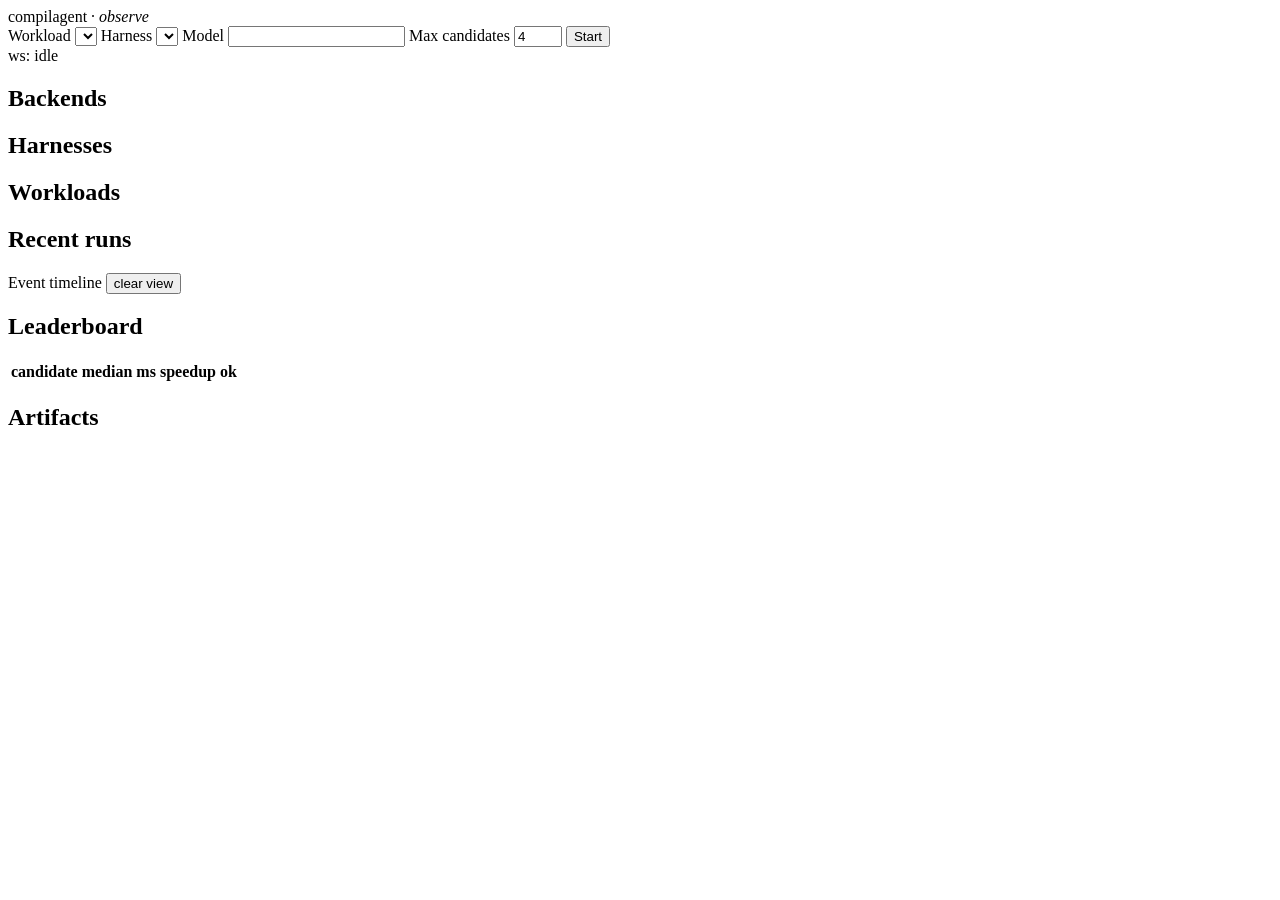
==== src/compilagent/integrations/observation_ui/static/index.html @ ee363d2c "fix pydantic_ai integration" ====
<!doctype html>
<html lang="en">
<head>
  <meta charset="utf-8" />
  <meta name="viewport" content="width=device-width, initial-scale=1" />
  <title>compilagent · observe</title>
  <link rel="stylesheet" href="/assets/styles.css" />
</head>
<body>
  <header id="topbar">
    <div class="brand">
      <span class="dot"></span>
      compilagent · <em>observe</em>
    </div>
    <form id="run-form">
      <label>Workload
        <select id="sel-workload"></select>
      </label>
      <label>Harness
        <select id="sel-harness"></select>
      </label>
      <label>Model
        <input id="inp-model" type="text" autocomplete="off" />
      </label>
      <label>Max candidates
        <input id="inp-candidates" type="number" min="1" max="32" step="1" value="4" />
      </label>
      <button id="btn-start" type="submit">Start</button>
    </form>
    <div class="status">
      <span id="run-id-chip" class="chip" hidden></span>
      <span id="ws-state" class="chip dim">ws: idle</span>
    </div>
  </header>

  <main id="layout">
    <aside id="sidebar">
      <section>
        <h2>Backends <span id="count-backends" class="count"></span></h2>
        <ul id="list-backends" class="thin-list"></ul>
      </section>
      <section>
        <h2>Harnesses <span id="count-harnesses" class="count"></span></h2>
        <ul id="list-harnesses" class="thin-list"></ul>
      </section>
      <section>
        <h2>Workloads <span id="count-workloads" class="count"></span></h2>
        <ul id="list-workloads" class="thin-list"></ul>
        <button id="btn-show-source" class="ghost-btn" hidden>view source</button>
      </section>
      <section id="diagnostics-section" hidden>
        <h2>Diagnostics</h2>
        <ul id="list-diagnostics" class="thin-list"></ul>
      </section>
      <section>
        <h2>Recent runs <span id="count-runs" class="count"></span></h2>
        <ul id="list-runs" class="thin-list"></ul>
      </section>
    </aside>

    <section id="timeline-pane">
      <div id="timeline-toolbar">
        <span>Event timeline</span>
        <button id="btn-clear" class="ghost-btn" type="button">clear view</button>
      </div>
      <div id="timeline"></div>
      <button id="btn-new-events" class="new-events-btn" type="button" hidden>
        <span class="new-events-label">New events</span>
        <span class="new-events-arrow">↓</span>
      </button>
    </section>

    <aside id="right-pane">
      <section>
        <h2>Leaderboard</h2>
        <table id="tbl-leaderboard">
          <thead>
            <tr><th>candidate</th><th>median ms</th><th>speedup</th><th>ok</th></tr>
          </thead>
          <tbody></tbody>
        </table>
      </section>
      <section>
        <h2>Artifacts</h2>
        <ul id="list-artifacts" class="thin-list"></ul>
        <pre id="artifact-preview" hidden></pre>
      </section>
      <section id="gpu-section" hidden>
        <h2>GPU telemetry</h2>
        <ul id="list-gpus" class="thin-list"></ul>
      </section>
    </aside>
  </main>

  <div id="source-modal" class="modal" hidden>
    <div class="modal-body">
      <header>
        <span id="source-title"></span>
        <button class="ghost-btn" data-close-modal>close</button>
      </header>
      <pre id="source-code"></pre>
    </div>
  </div>

  <footer id="toast-rail"></footer>

  <script src="/assets/app.js" defer></script>
</body>
</html>
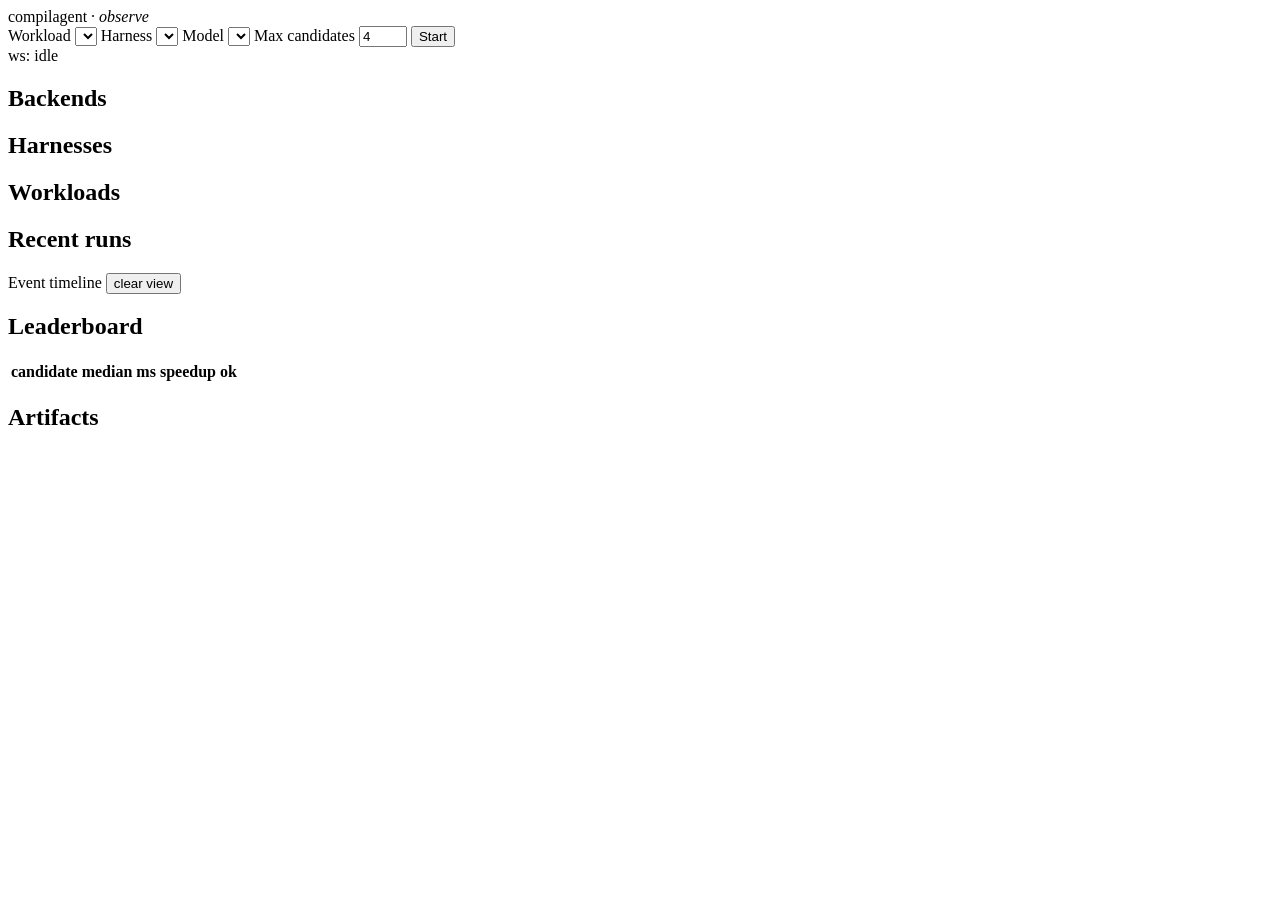
==== commit d1ed784d: "expose model list" ====
--- a/src/compilagent/integrations/observation_ui/static/index.html
+++ b/src/compilagent/integrations/observation_ui/static/index.html
@@ -20,7 +20,7 @@
         <select id="sel-harness"></select>
       </label>
       <label>Model
-        <input id="inp-model" type="text" autocomplete="off" />
+        <select id="sel-model"></select>
       </label>
       <label>Max candidates
         <input id="inp-candidates" type="number" min="1" max="32" step="1" value="4" />
